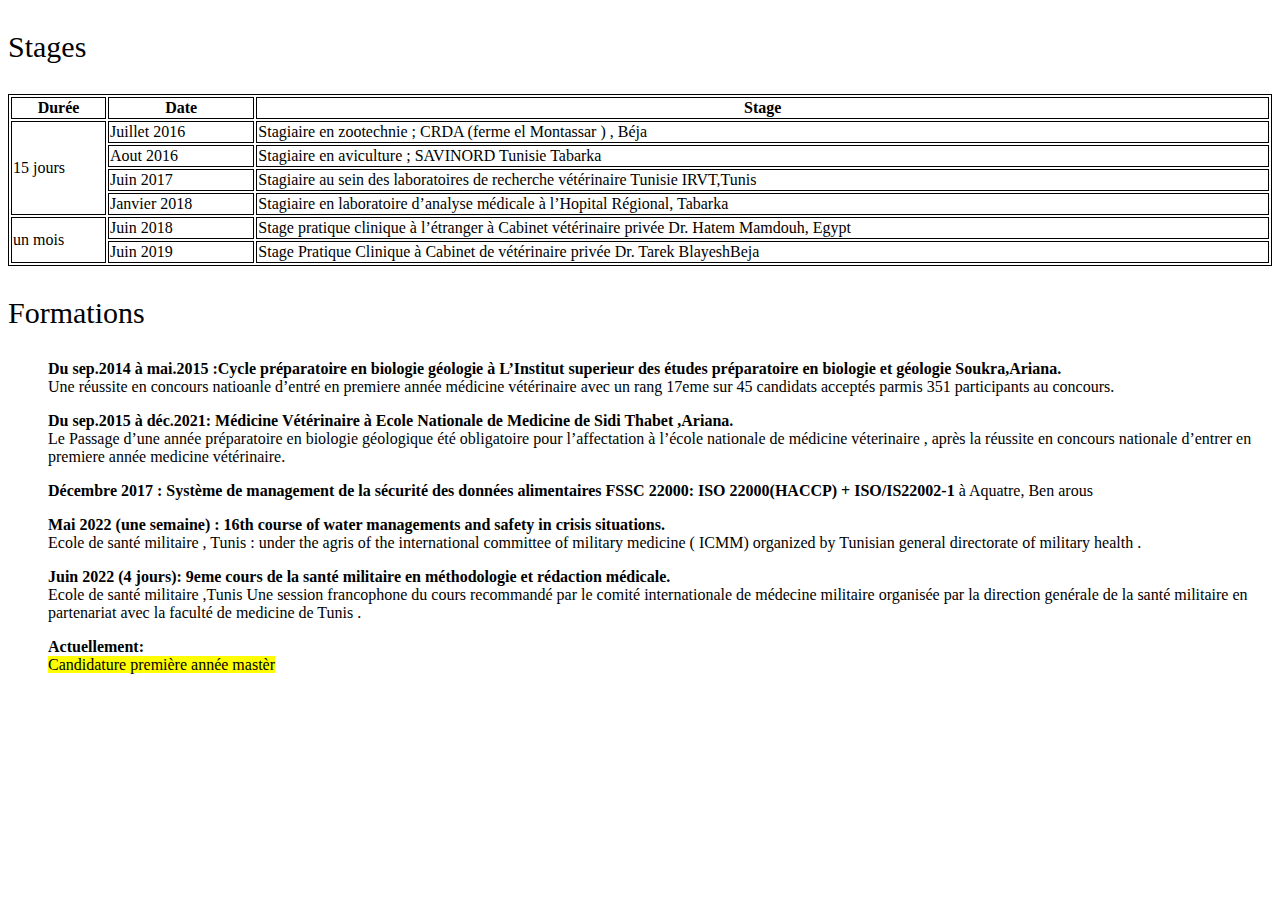
==== cv1.html @ b4e0d98b "HTML" ====
<!DOCTYPE html>
<html>
<style>
	table, th, td {
		border: 1px solid black;
	}
</style>
<body>

<p style="font-size: 30px">Stages</p>
	<table style="width: 100%;">
		<tr>
			<th>Durée</th>
			<th>Date</th>
			<th>Stage</th>
		</tr>
		<tr>
			<td rowspan="4"> 15 jours</td>
			<td>Juillet 2016</td>
			<td>Stagiaire en zootechnie ; CRDA (ferme el Montassar ) , Béja </td>
		</tr>
		<tr>
			<td>Aout 2016</td>
			<td>Stagiaire en aviculture ; SAVINORD Tunisie Tabarka</td>
		</tr>
		<tr>
			<td> Juin 2017</td>		
			<td>Stagiaire au sein des laboratoires de recherche 
vétérinaire Tunisie IRVT,Tunis</td>
		</tr>
		<tr>
			<td> Janvier 2018</td>
			
			<td>Stagiaire en laboratoire d’analyse médicale à l’Hopital Régional, 
Tabarka</td>
		</tr>
		<tr>
			<td rowspan="2"> un mois</td>
			<td> Juin 2018</td>
			<td>Stage pratique clinique à l’étranger à Cabinet vétérinaire privée Dr. Hatem Mamdouh, Egypt
</td>
		</tr>
		<tr>
			<td> Juin 2019</td>
			<td>Stage Pratique Clinique à Cabinet de vétérinaire privée Dr. Tarek BlayeshBeja</td>
		</tr>
		
	</table>
	
	<p style="font-size: 30px;">Formations</p>
	<ol>
	<p><b> Du sep.2014 à mai.2015 :Cycle préparatoire en biologie géologie à L’Institut 
superieur des études préparatoire en biologie et géologie Soukra,Ariana.</b><br> Une réussite en concours natioanle d’entré en premiere année médicine 
vétérinaire avec un rang 17eme sur 45 candidats acceptés parmis 351 participants 
au concours.
</p>
	<p><b> Du sep.2015 à déc.2021: Médicine Vétérinaire à Ecole Nationale de Medicine 
de Sidi Thabet ,Ariana.</b><br> Le Passage d’une année préparatoire en biologie 
géologique été obligatoire pour l’affectation à l’école nationale de médicine 
véterinaire , après la réussite en concours nationale d’entrer en premiere année 
medicine vétérinaire.</p>
	<p><b> Décembre 2017 : Système de management de la sécurité des données 
alimentaires FSSC 22000: ISO 22000(HACCP) + ISO/IS22002-1</b> à Aquatre, Ben arous</p>
<p><b> Mai 2022 (une semaine) : 16th course of water managements and 
safety in crisis situations. </b><br>
Ecole de santé militaire , Tunis : under the agris of the international 
committee of military medicine ( ICMM) organized by Tunisian general 
directorate of military health .</p>
	<p><b> Juin 2022 (4 jours): 9eme cours de la santé militaire en méthodologie 
et rédaction médicale.</b><br>Ecole de santé militaire ,Tunis
Une session francophone du cours recommandé par le comité 
internationale de médecine militaire organisée par la direction genérale de 
la santé militaire en partenariat avec la faculté de medicine de Tunis .</p>
	<p><b>Actuellement:</b><br><mark>Candidature première 
année mastèr</mark></p>
</ol>

</body>
</html>
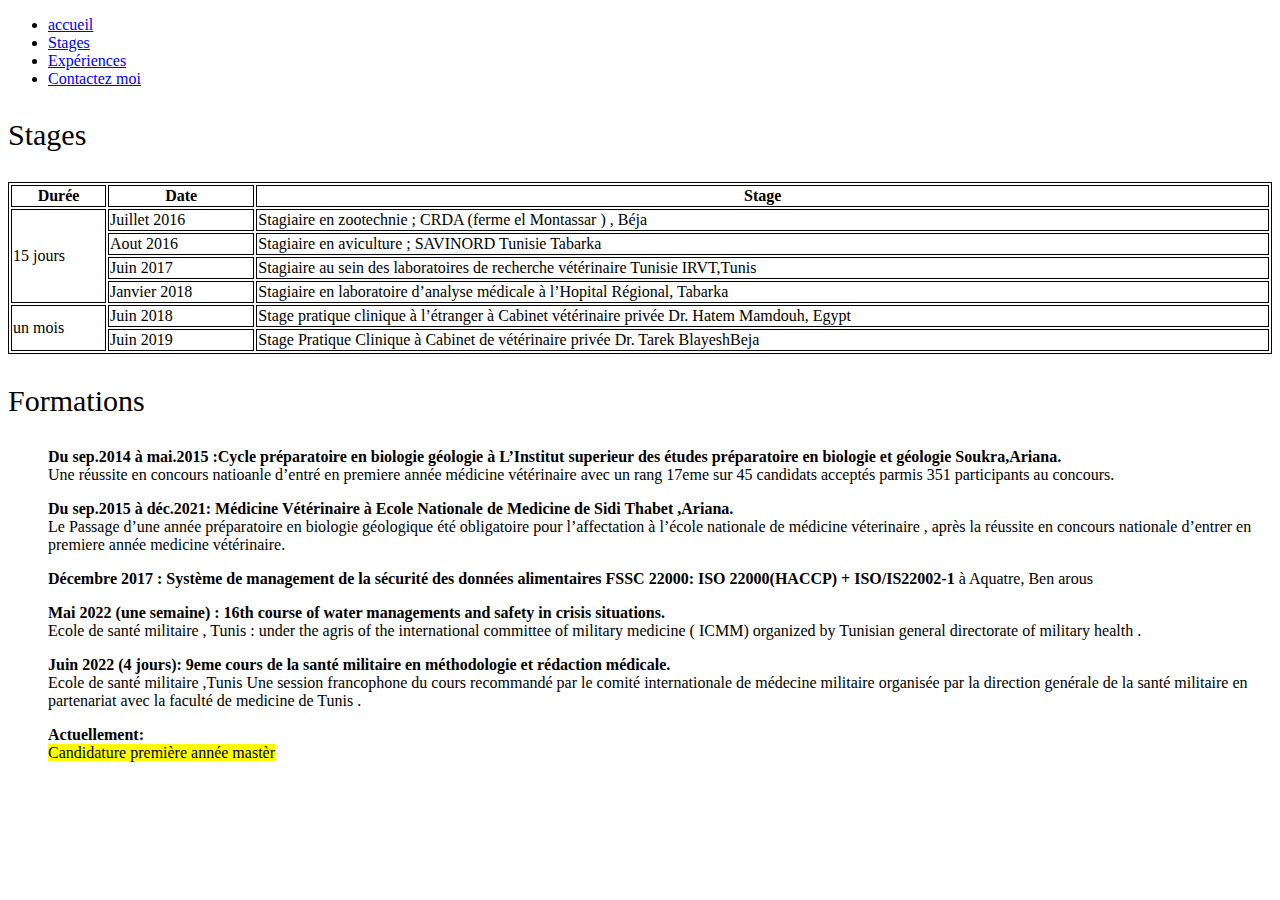
==== commit 1b3ecdce: "HTML" ====
--- a/cv1.html
+++ b/cv1.html
@@ -6,6 +6,24 @@
 	}
 </style>
 <body>
+	<header>
+      <nav>
+        <ul>
+          <li>
+            <a href="index.html">accueil</a>
+          </li>
+          <li>
+            <a href="cv1.html">Stages</a>
+          </li>
+          <li>
+            <a href="cv2.html">Expériences</a>
+          </li>
+          <li>
+            <a href="formulaire.html">Contactez moi</a>
+          </li>
+        </ul>
+      </nav>
+    </header>
 
 <p style="font-size: 30px">Stages</p>
 	<table style="width: 100%;">
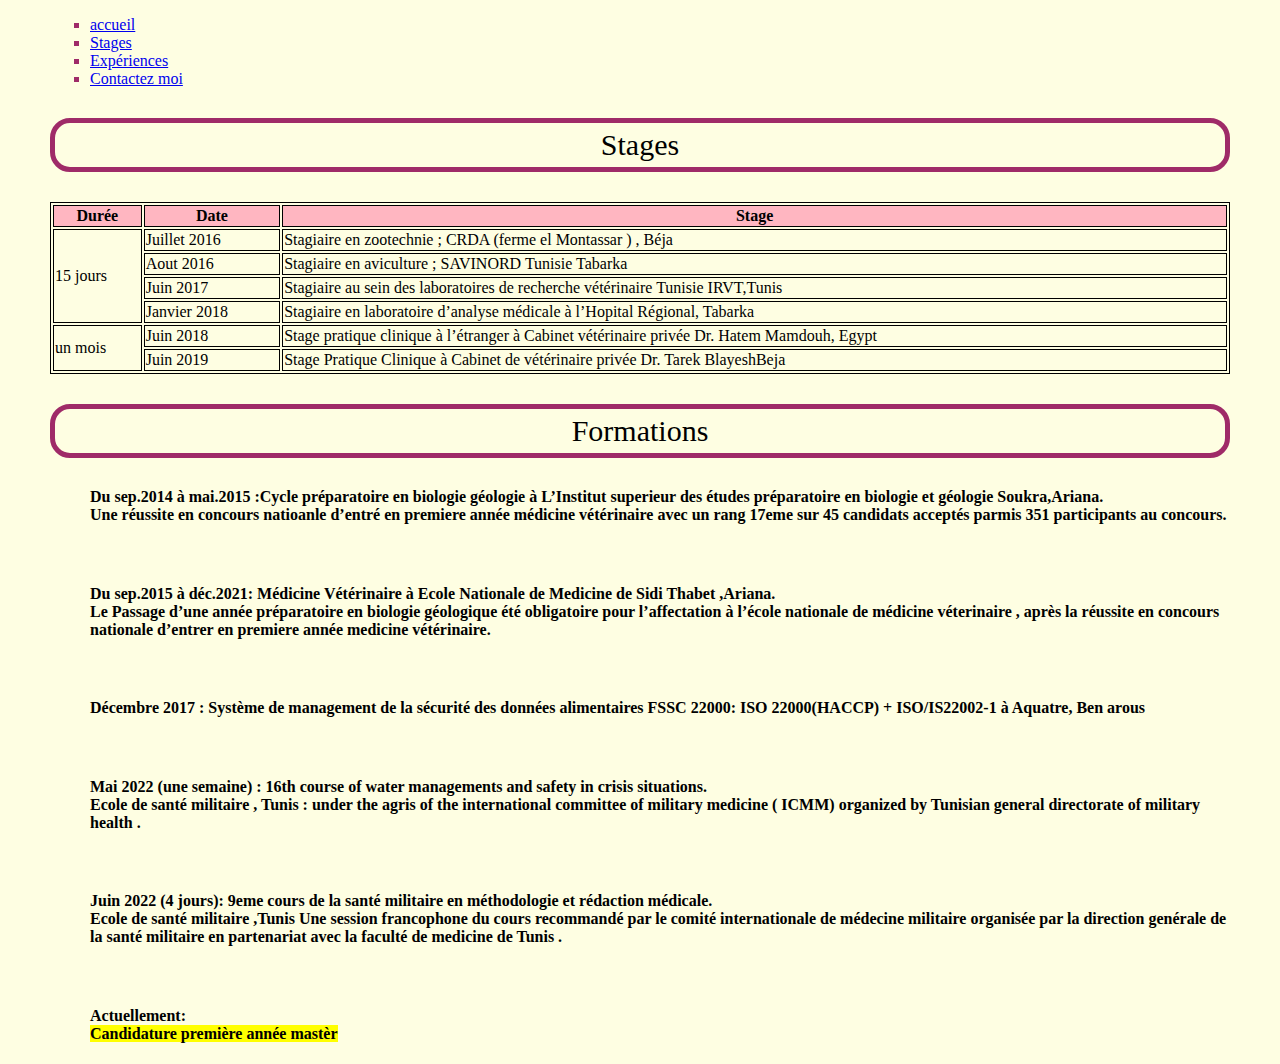
==== commit 5e3036c5: "CSS" ====
--- a/cv1.html
+++ b/cv1.html
@@ -1,5 +1,8 @@
 <!DOCTYPE html>
 <html>
+<header>
+	<link rel="stylesheet" type="text/css" href="cv1.css">
+</header>
 <style>
 	table, th, td {
 		border: 1px solid black;
@@ -28,9 +31,9 @@
 <p style="font-size: 30px">Stages</p>
 	<table style="width: 100%;">
 		<tr>
-			<th>Durée</th>
-			<th>Date</th>
-			<th>Stage</th>
+			<th style="background: lightpink; color: black;">Durée</th>
+			<th style="background: lightpink; color: black;">Date</th>
+			<th style="background: lightpink; color: black;">Stage</th>
 		</tr>
 		<tr>
 			<td rowspan="4"> 15 jours</td>
@@ -67,30 +70,30 @@
 	
 	<p style="font-size: 30px;">Formations</p>
 	<ol>
-	<p><b> Du sep.2014 à mai.2015 :Cycle préparatoire en biologie géologie à L’Institut 
-superieur des études préparatoire en biologie et géologie Soukra,Ariana.</b><br> Une réussite en concours natioanle d’entré en premiere année médicine 
+	<h4> Du sep.2014 à mai.2015 :Cycle préparatoire en biologie géologie à L’Institut 
+superieur des études préparatoire en biologie et géologie Soukra,Ariana.<br> Une réussite en concours natioanle d’entré en premiere année médicine 
 vétérinaire avec un rang 17eme sur 45 candidats acceptés parmis 351 participants 
 au concours.
-</p>
-	<p><b> Du sep.2015 à déc.2021: Médicine Vétérinaire à Ecole Nationale de Medicine 
-de Sidi Thabet ,Ariana.</b><br> Le Passage d’une année préparatoire en biologie 
+</h4><br>
+	<h4>Du sep.2015 à déc.2021: Médicine Vétérinaire à Ecole Nationale de Medicine 
+de Sidi Thabet ,Ariana.<br> Le Passage d’une année préparatoire en biologie 
 géologique été obligatoire pour l’affectation à l’école nationale de médicine 
 véterinaire , après la réussite en concours nationale d’entrer en premiere année 
-medicine vétérinaire.</p>
-	<p><b> Décembre 2017 : Système de management de la sécurité des données 
-alimentaires FSSC 22000: ISO 22000(HACCP) + ISO/IS22002-1</b> à Aquatre, Ben arous</p>
-<p><b> Mai 2022 (une semaine) : 16th course of water managements and 
-safety in crisis situations. </b><br>
+medicine vétérinaire.</h4><br>
+	<h4>Décembre 2017 : Système de management de la sécurité des données 
+alimentaires FSSC 22000: ISO 22000(HACCP) + ISO/IS22002-1 à Aquatre, Ben arous</h4><br>
+<h4>Mai 2022 (une semaine) : 16th course of water managements and 
+safety in crisis situations.<br>
 Ecole de santé militaire , Tunis : under the agris of the international 
 committee of military medicine ( ICMM) organized by Tunisian general 
-directorate of military health .</p>
-	<p><b> Juin 2022 (4 jours): 9eme cours de la santé militaire en méthodologie 
-et rédaction médicale.</b><br>Ecole de santé militaire ,Tunis
+directorate of military health .</h4><br>
+	<h4> Juin 2022 (4 jours): 9eme cours de la santé militaire en méthodologie 
+et rédaction médicale.<br>Ecole de santé militaire ,Tunis
 Une session francophone du cours recommandé par le comité 
 internationale de médecine militaire organisée par la direction genérale de 
-la santé militaire en partenariat avec la faculté de medicine de Tunis .</p>
-	<p><b>Actuellement:</b><br><mark>Candidature première 
-année mastèr</mark></p>
+la santé militaire en partenariat avec la faculté de medicine de Tunis .</h4><br>
+	<h4>Actuellement:<br><mark>Candidature première 
+année mastèr</mark></h4>
 </ol>
 
 </body>
--- a/cv1.css
+++ b/cv1.css
@@ -0,0 +1,28 @@
+body
+{
+	background: #FEFEE2;
+	margin-right: 50px;
+	margin-left: 50px;
+
+}
+p
+{
+	
+	border-color: #9F2B68;
+	border: 5px solid #9F2B68;
+    border-radius: 20px;
+    padding: 5px;
+    text-align: center;
+
+}
+a:hover 
+{
+	color: #9F2B68;
+
+}
+ul
+{
+	list-style-type: square;
+	color: #9F2B68;
+	
+}